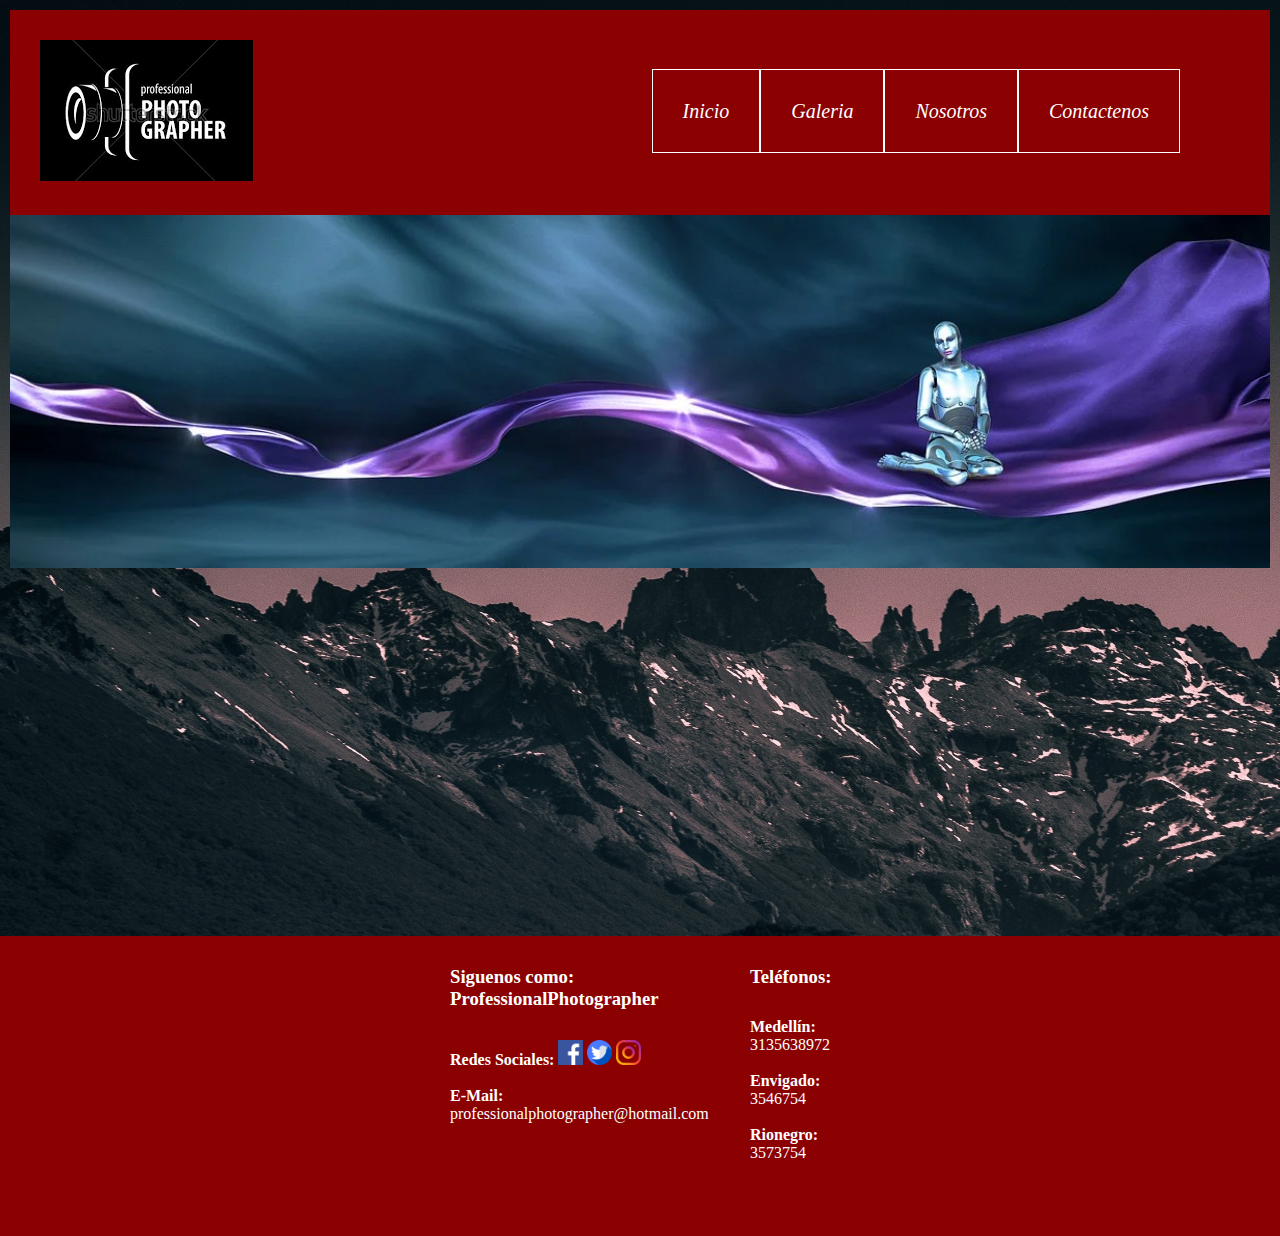
==== index.html @ bcc54024 "Version 1,0" ====
<!DOCTYPE html>
<html lang="es">

<head>
    <meta charset="UTF-8">
    <link rel="stylesheet" href="estilos.css">
    <link rel="shortcut icon" href="imagenes/camara.png" type="image/png">
    <title>Fotografia Profesional JMR</title>
    <style>
        .bienvenida {
            text-align: center;
            padding-bottom: 20px;
            padding-top: 20px;
            font-family: 'Lucida Sans', 'Lucida Sans Regular', 'Lucida Grande', 'Lucida Sans Unicode', Geneva, Verdana, sans-serif;
        }
        
        .bienvenida-2 {
            text-align: center;
            font-family: 'Lucida Sans', 'Lucida Sans Regular', 'Lucida Grande', 'Lucida Sans Unicode', Geneva, Verdana, sans-serif;
        }
        
        .mapa {
            padding-left: 10px;
        }
    </style>

</head>

<body>
    <div class="container">
        <!--Encabezado-->
        <header class="encabezado">
            <!--Logo-->
            <div class="logo">
                <img src="imagenes/logo0.png">
            </div>
            <!--Menu de navegacion-->
            <nav class="menu">
                <ul class="opcionesmenu">
                    <li><a href="#">Inicio</a></li>
                    <li><a href="galeria.html">Galeria</a></li>
                    <li><a href="nosotros.html">Nosotros</a></li>
                    <li><a href="contactenos.html">Contactenos</a></li>
                </ul>
            </nav>

        </header>
        <!--Slider-->
        <section>
            <ul>
                <li><img src="imagenes/panoramica-1.webp" width="100%"></li>
            </ul>
        </section>

    </div>

    <div class="mapa">
        <iframe src="https://www.google.com/maps/embed?pb=!1m18!1m12!1m3!1d3966.8131764245036!2d-75.62541241384766!3d6.155770860779813!2m3!1f0!2f0!3f0!3m2!1i1024!2i768!4f13.1!3m3!1m2!1s0x8e4681632c0bcd51%3A0xe3d10d33c2355c3f!2sUrbanizaci%C3%B3n%20Los%20Andes!5e0!3m2!1ses!2sco!4v1602815149332!5m2!1ses!2sco"
            width="99.3%" height="350" frameborder="0" style="border:0;" allowfullscreen="" aria-hidden="false" tabindex="0"></iframe> </div>

    </div>
    <div id="footer2">
        <div id="informacion">
            <h3>Siguenos como: ProfessionalPhotographer</h3>
            <b>Redes Sociales:  </b>
            <img class="redsocial" src="./iconos redes sociales/facebook.png" alt="">
            <img class="redsocial" src="./iconos redes sociales/twitter.png" alt="">
            <img class="redsocial" src="./iconos redes sociales/instagram.png" alt="">
            <br><br><b>E-Mail: </b>professionalphotographer@hotmail.com<br><br>
        </div>
        <div id="informacion2">
            <h3>Teléfonos:</h3>

            <p><b>Medellín:</b></p>
            <p>3135638972</p><br>
            <p><b>Envigado:</b></p>
            <p>3546754</p><br>
            <p><b>Rionegro:</b></p>
            <p>3573754</p>
        </div>
    </div>

</body>

</html>
---- estilos.css ----
* {
    margin: 0;
    padding: 0;
}

body {
    background-image: url("./imagenes/116-1168442_landscape-4k-mountains.jpg");
    background-size: cover;
}

.encabezado {
    background-color: darkred;
    overflow: hidden;
}

.logo {
    float: left;
    width: auto;
    padding: 30px;
}

.container {
    width: 1200;
    margin: 10px;
    font-family: cursive;
    font-style: italic;
    padding-bottom: 0px;
}

.menu {
    float: right;
    padding: 90px;
    font-size: 20px;
}

.opcionesmenu li {
    float: left;
    list-style: none;
}

.opcionesmenu li a {
    color: white;
    padding: 30px;
    text-decoration: none;
    border: 1px solid white;
}

.opcionesmenu li a:hover {
    background-color: teal;
}

#footer2 {
    height: -5px;
    width: auto;
    background-color: darkred;
    height: 300px;
}

#footer2 #informacion {
    position: absolute;
    height: 260px;
    padding-left: 450px;
    padding-top: 30px;
    width: 200px;
    color: white;
}

#footer2 #informacion2 {
    position: absolute;
    height: 260px;
    padding-left: 750px;
    padding-top: 30px;
    width: 200px;
    color: white;
}

#footer2 #informacion3 {
    position: absolute;
    height: 260px;
    padding-left: 700px;
    padding-top: 30px;
    width: 200px;
    color: white;
}

#footer2 h3 {
    padding-bottom: 30px;
}

#contacto {
    border: solid 2px black;
    height: 495px;
    padding-left: 40px;
    padding-bottom: 40px;
    width: 97%;
}

.redsocial {
    width: 25px;
    height: 25px;
}
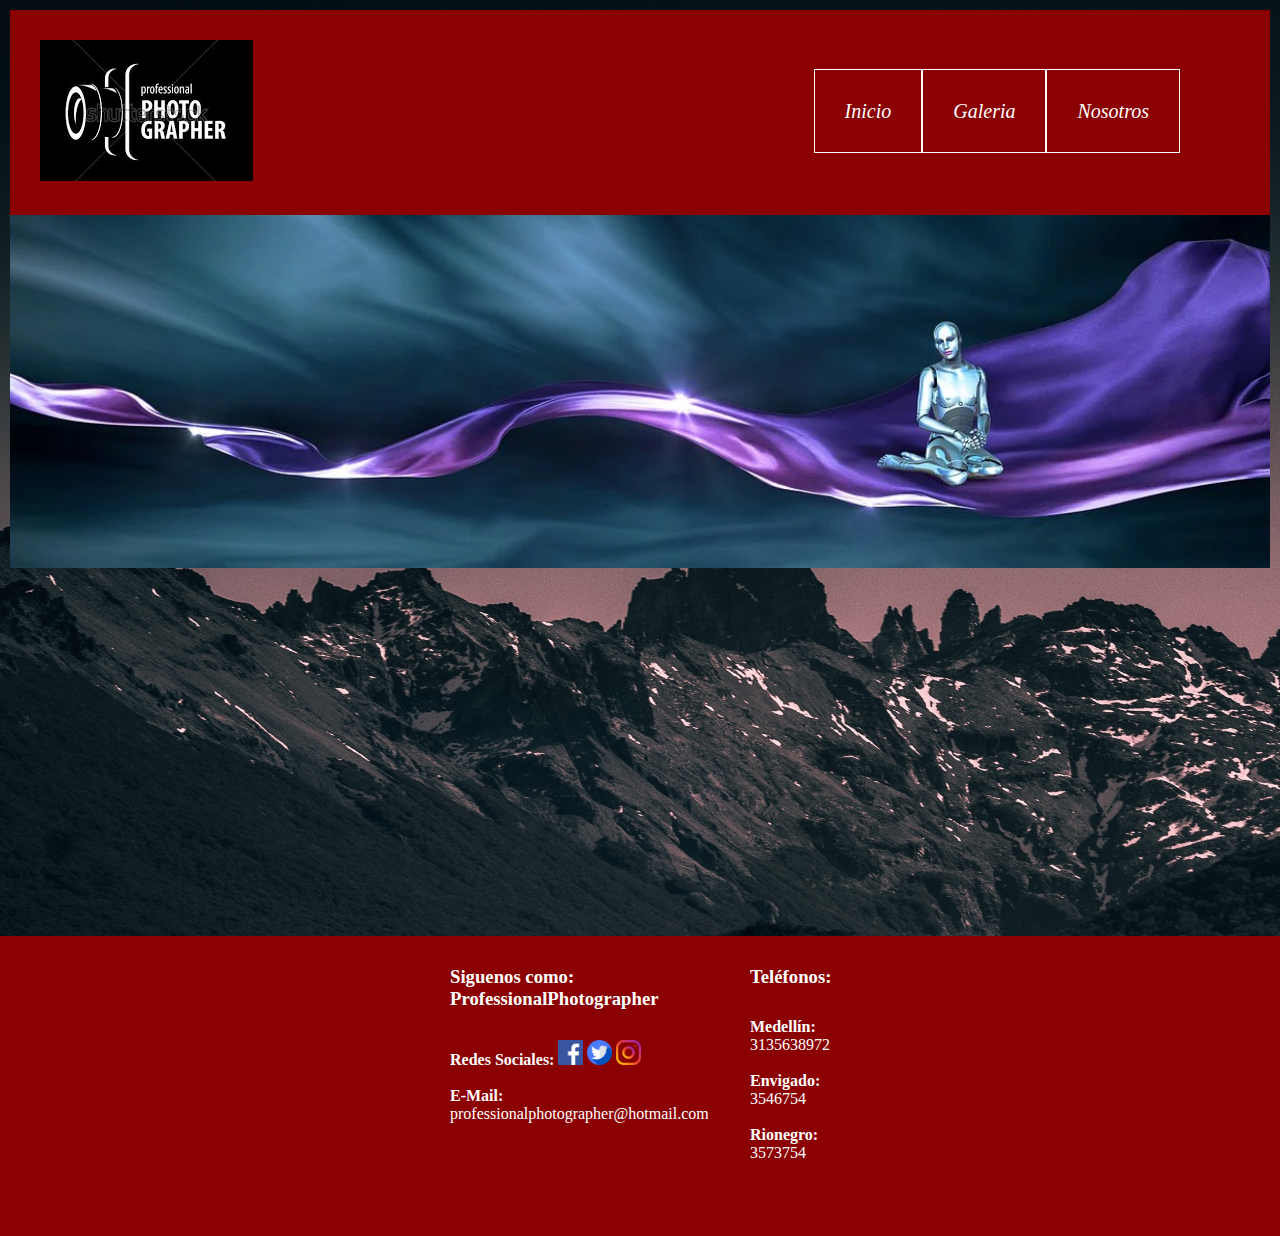
==== commit cb2b3825: "Version 2, se elimino contactenos" ====
--- a/index.html
+++ b/index.html
@@ -40,7 +40,7 @@
                     <li><a href="#">Inicio</a></li>
                     <li><a href="galeria.html">Galeria</a></li>
                     <li><a href="nosotros.html">Nosotros</a></li>
-                    <li><a href="contactenos.html">Contactenos</a></li>
+                    
                 </ul>
             </nav>
 
